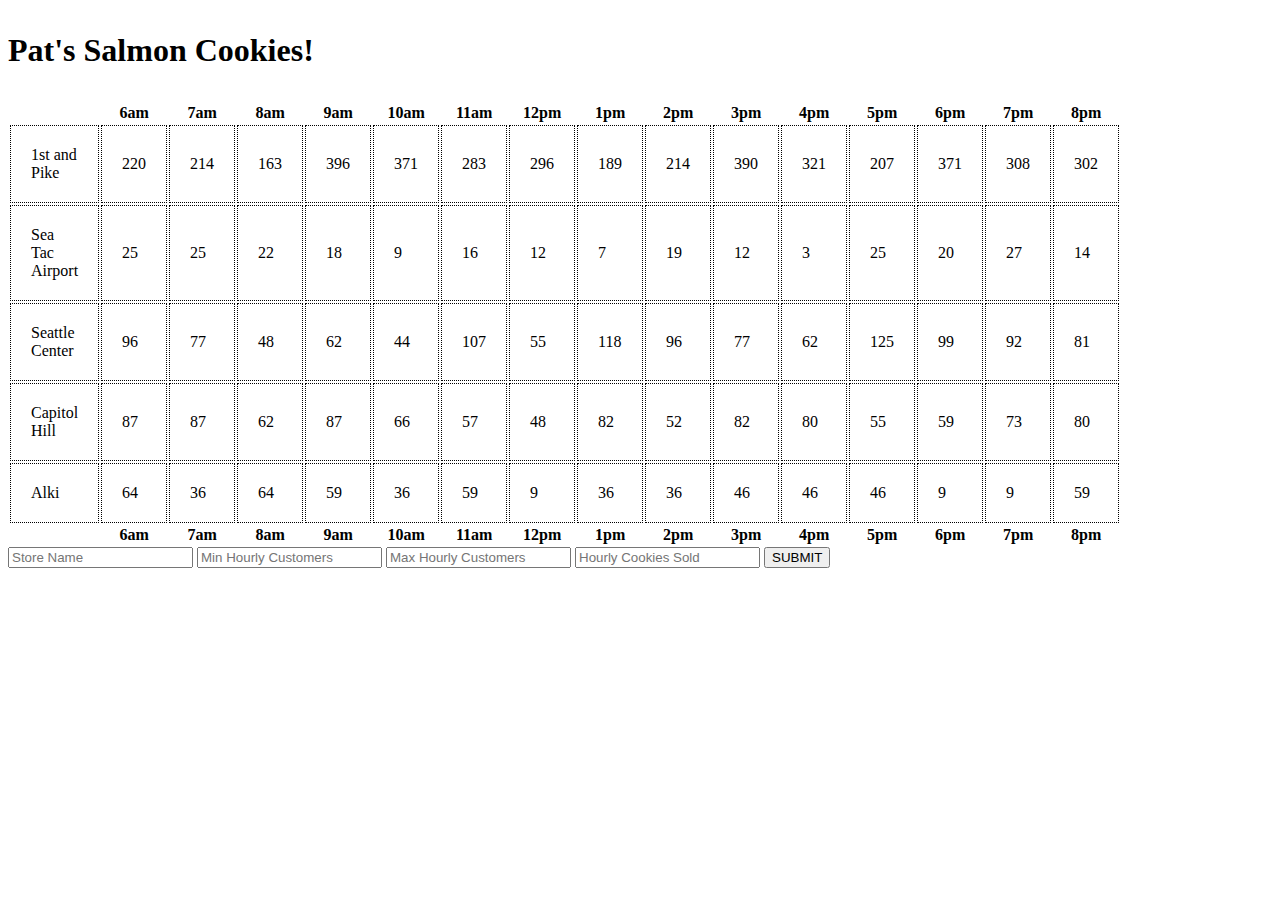
==== sales.html @ 60ba1295 "renamed index.html to sales.html added some styles and deleted old index.html" ====
<!DOCTYPE html>
<html>

<head>
  <title>Pat's Salmon Cookies</title>
  <link rel="stylesheet" type="text/css" href="style.css">
</head>
<body>
  <header>
    <h1><p>Pat's Salmon Cookies!</p></h1>
  </header>

  <table id = "sales_report">
    <thead></thead>
    <tfoot id = "foot"></tfoot>
  </table>
    <script src="app.js"></script>
    <form id = "add_new_store">
    <input name="addNewCookieStore" type="text" placeholder="Store Name">
    <input name="minCust" type="text" placeholder="Min Hourly Customers">
    <input name="maxCust" type="text" placeholder="Max Hourly Customers">
    <input name="hourlyCookies" type="text" placeholder="Hourly Cookies Sold">
    <button id = "submit">SUBMIT</button>
  </form>
  <tbody></tbody>
  <!-- <tfoot id = "foot"></tfoot> -->

</body>

</html>
---- style.css ----
body {
  width: 1024px;
  height: auto;
}

td {
  padding: 20px;
  border: dotted 1px black;
}

p {
  animation-duration: 3s;
  animation-name: slidein;
  animation-iteration-count: infinite;
  animation-direction: alternate;
}
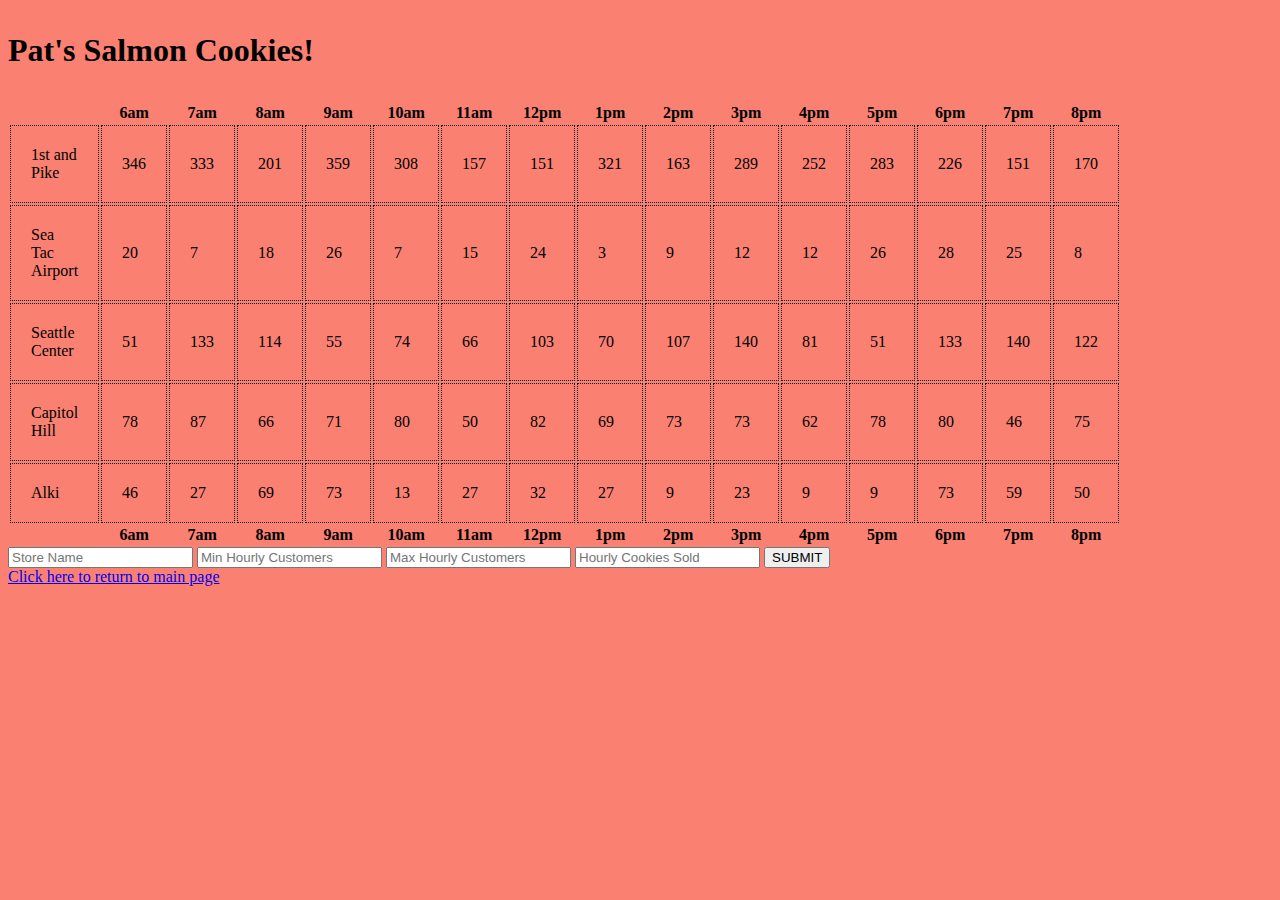
==== commit 9ff630b3: "added front page plus an additional style sheet for the sales numbers page" ====
--- a/sales.html
+++ b/sales.html
@@ -3,7 +3,7 @@
 
 <head>
   <title>Pat's Salmon Cookies</title>
-  <link rel="stylesheet" type="text/css" href="style.css">
+  <link rel="stylesheet" type="text/css" href="sales.css">
 </head>
 <body>
   <header>
@@ -24,7 +24,7 @@
   </form>
   <tbody></tbody>
   <!-- <tfoot id = "foot"></tfoot> -->
-
+<a id ="return" href="index.html">Click here to return to main page</a>
 </body>
 
 </html>
--- a/sales.css
+++ b/sales.css
@@ -0,0 +1,21 @@
+html {
+
+}
+
+body {
+  background-color: salmon;
+  width: 1024px;
+  height: auto;
+}
+
+td {
+  padding: 20px;
+  border: dotted 1px black;
+}
+
+header {
+  animation-duration: 3s;
+  animation-name: slidein;
+  animation-iteration-count: infinite;
+  animation-direction: alternate;
+}
